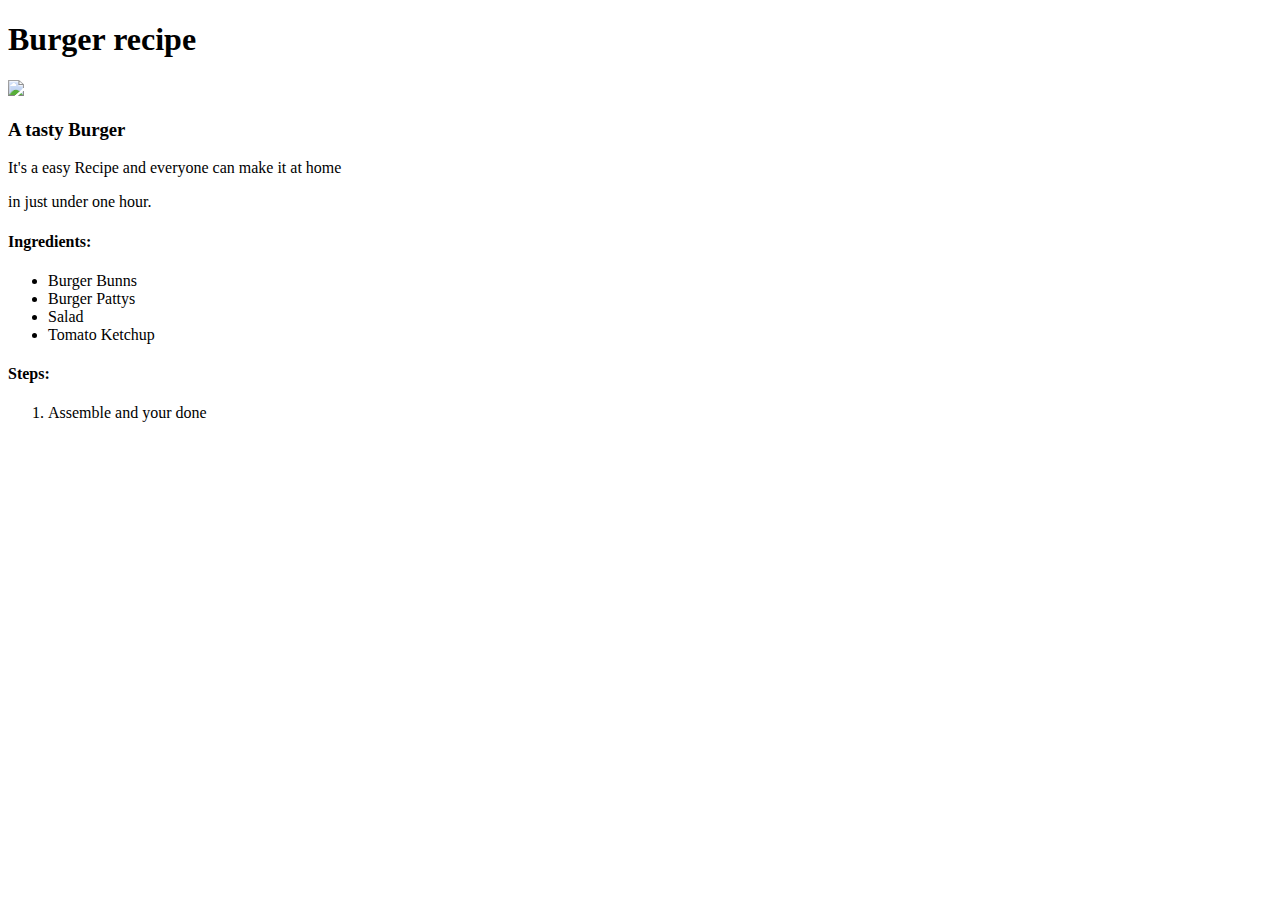
==== recipes/burger.html @ 4b587221 "Edit index.html and add burger.html, sushi.html" ====
<!DOCTYPE html>
<html lang="en">
<head>
    <meta charset="UTF-8">
    <meta name="viewport" content="width=device-width, initial-scale=1.0">
    <title>Burger Recipe</title>
</head>
<body>
    <h1>Burger recipe</h1>
    <p><img src="../images/burger.jpeg"></p>
    <p><h3>A tasty Burger</h3></p>
    <p>It's a easy Recipe and everyone can make it at home</p>
    <p>in just under one hour.</p>
    <h4>Ingredients:</h4>
    <ul>
        <li>Burger Bunns</li>
        <li>Burger Pattys</li>
        <li>Salad</li>
        <li>Tomato Ketchup</li>
    </ul>
    <h4>Steps:</h4>
    <ol>
        <li>Assemble and your done</li>
        
</body>
</html>
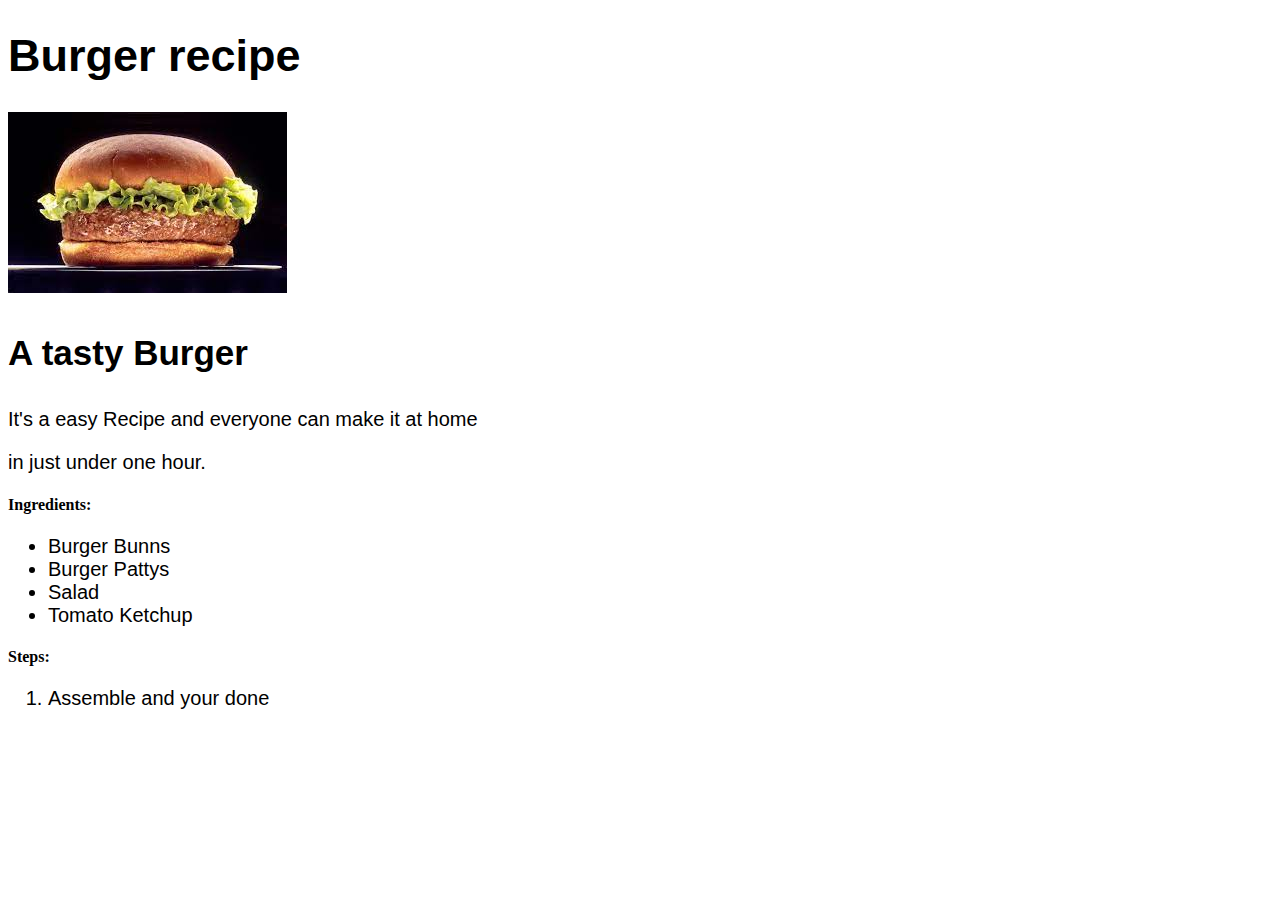
==== commit a0f16543: "Edit index, burger, pizza and sushi.html" ====
--- a/recipes/burger.html
+++ b/recipes/burger.html
@@ -4,6 +4,7 @@
     <meta charset="UTF-8">
     <meta name="viewport" content="width=device-width, initial-scale=1.0">
     <title>Burger Recipe</title>
+    <link rel="stylesheet" href="../style.css">
 </head>
 <body>
     <h1>Burger recipe</h1>
--- a/style.css
+++ b/style.css
@@ -0,0 +1,26 @@
+h1 {
+    font-weight: 800;
+    font-size: 45px;
+    font-family: "Arial", sans-serif;
+
+}
+h3 {
+    font-weight: 800;
+    font-size: 35px;
+    font-family: "Arial", sans-serif;
+}
+p, li {
+    font-size: 20px;
+    font-family: 'Trebuchet MS', 'Lucida Sans Unicode', 'Lucida Grande', 'Lucida Sans', Arial, sans-serif;
+}
+ol, ul {
+    color: black;
+
+}
+a {
+    font-size: 25px;
+    font-weight: bold;
+    color: black;
+    font-family: 'Courier New', Courier, monospace;
+
+}